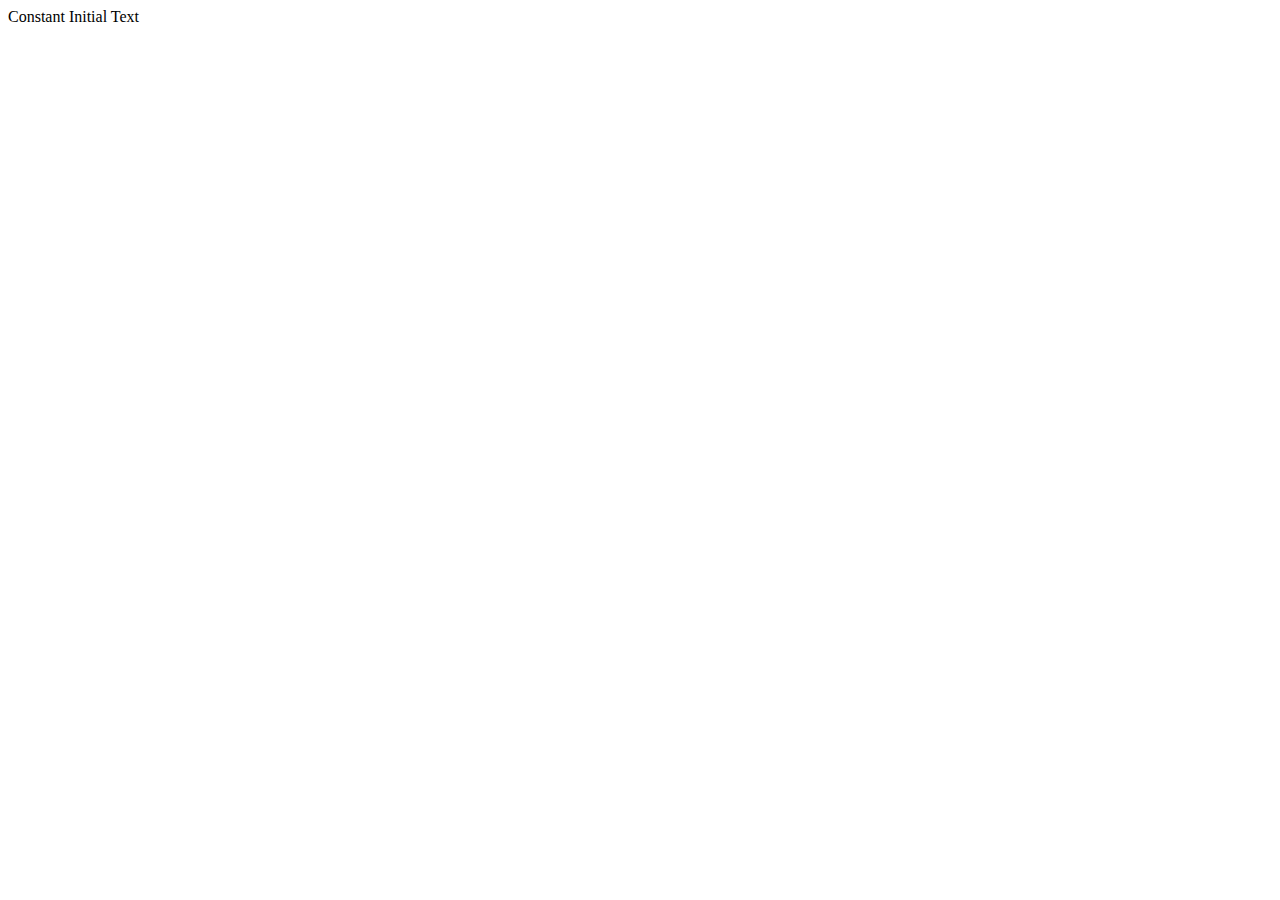
==== demo.html @ 1b7a1b07 "first commit" ====
<!DOCTYPE html>
<html>
<head>
    <title>Continuous Text Change</title>
    <link rel="stylesheet" type="text/css" href="styles.css">
</head>
<body>
    <div class="text-container">
        <span class="constant-word">Constant</span>
        <span class="changing-word">Initial Text</span>
    </div>
    <script src="script.js"></script>
</body>
</html>
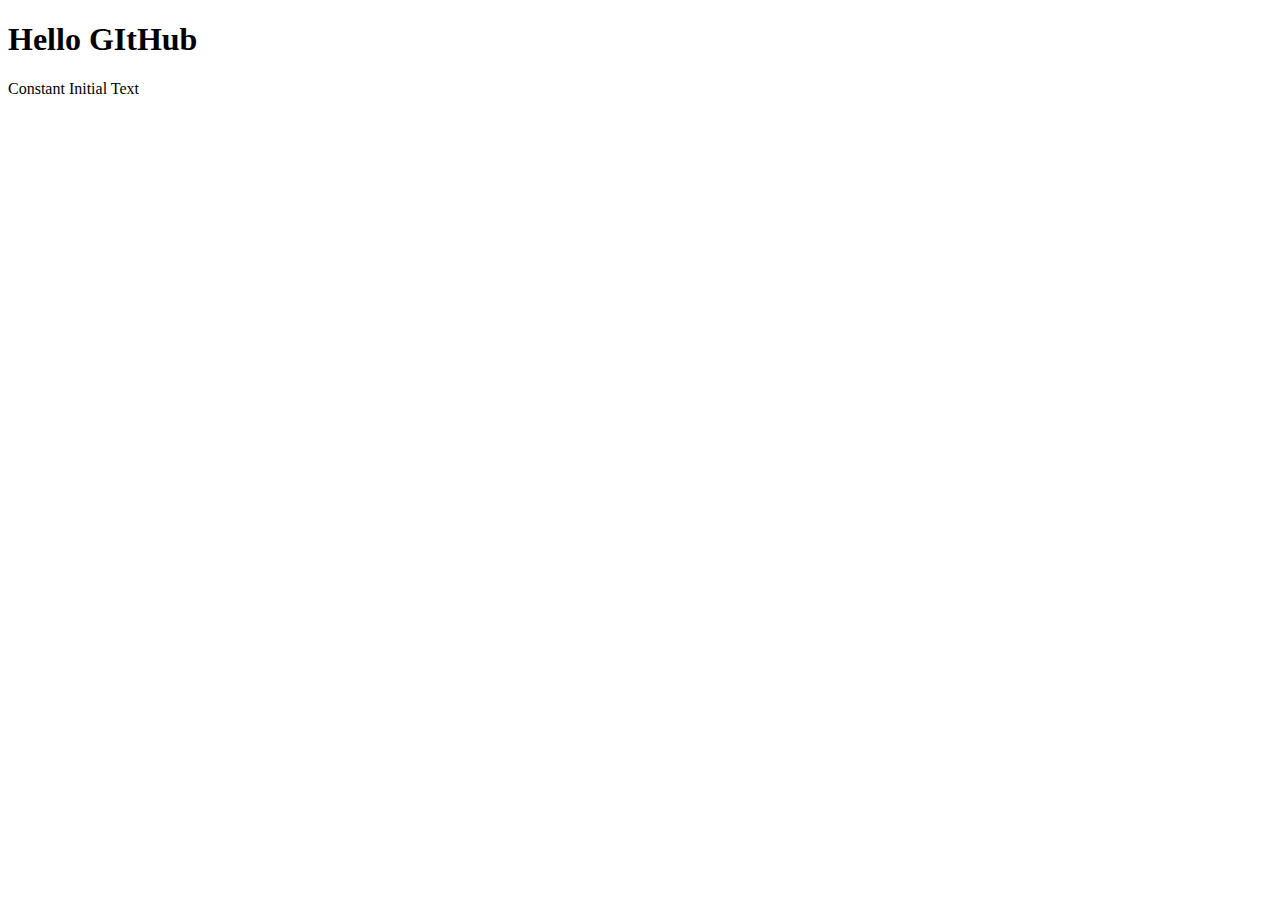
==== commit 3315bf3b: "this is my first commit" ====
--- a/demo.html
+++ b/demo.html
@@ -6,6 +6,7 @@
 </head>
 <body>
     <div class="text-container">
+        <h1>Hello GItHub</h1>
         <span class="constant-word">Constant</span>
         <span class="changing-word">Initial Text</span>
     </div>
